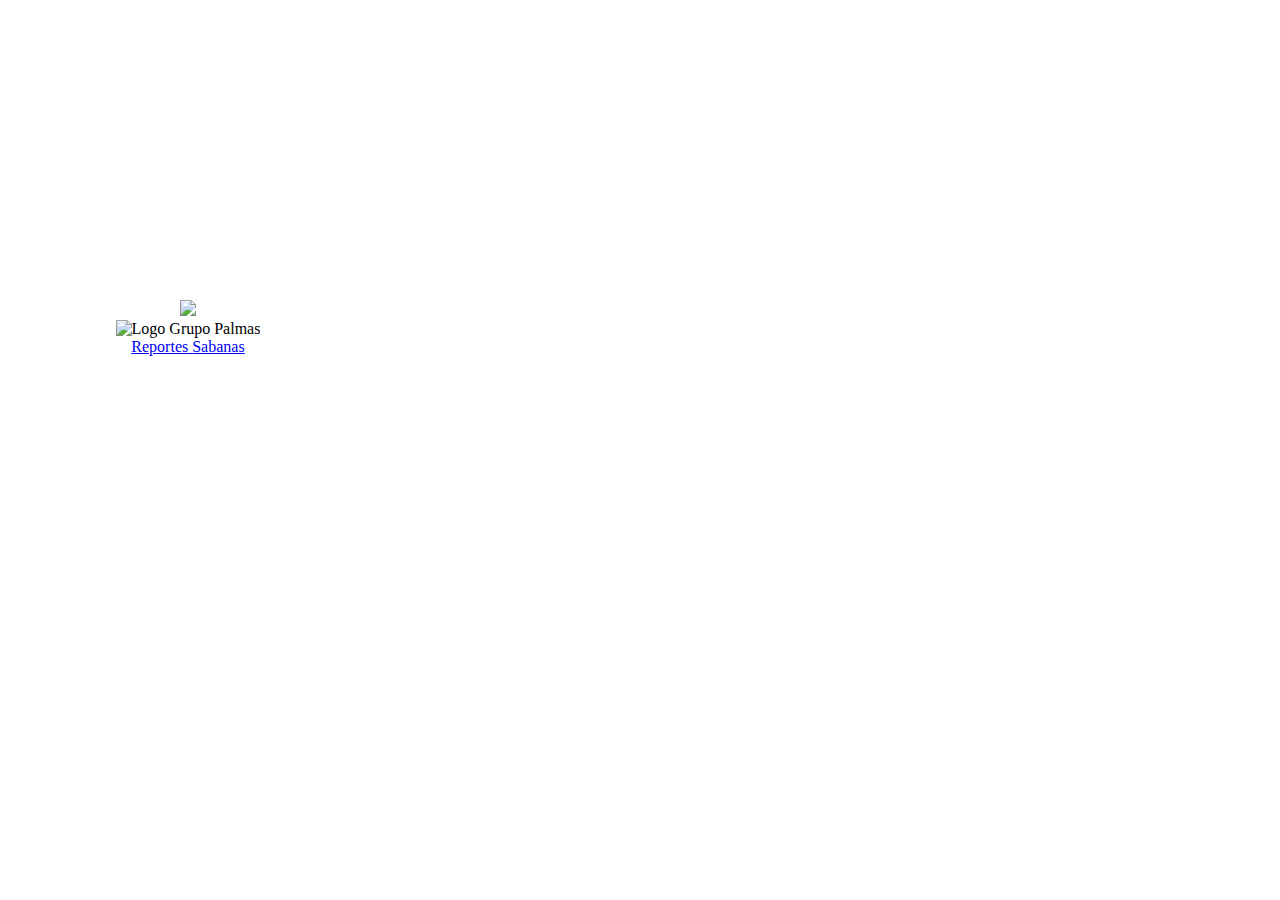
==== index.html @ bd350406 "cambios" ====
<!DOCTYPE html>
<html lang="es">

<head>
    <meta charset="UTF-8">
    <meta name="viewport" content="width=device-width, initial-scale=1.0">
    <title>Palmas Vision Movil</title>
    <link rel="stylesheet" href="D:\PlantillasProyectoPaginaBi\PalmasVisionMovil\Css\index.css">
</head>

<body style="
background-image: url('https://palmasvision360movil.azurewebsites.net/Img/Imagenes de fondo/1.jpg');
display: flex;
    flex-direction: column;
    align-items: center;
    justify-content: center;
    max-height: 650px;
    height: 640px;
    max-width: 360px;
">
    <div class="loading-overlay">
        <div class="loading-image">
            <img src="https://palmasvision360movil.azurewebsites.net/Img/Logos PNG/Logo Grupo Palmas-03.png" />
        </div>
    </div>
    <header>
        <div id="logoContainer">
            <img src="https://palmasvision360movil.azurewebsites.net/Img/Logos%20PNG/Logo%20Grupo%20Palmas-03.png"
                alt="Logo Grupo Palmas">
        </div>
    </header>

    <div class="button-container">
        <a href="https://palmasvision360movil.azurewebsites.net/Html/MenuReporte.html" class="button reportes-button">
            <span class="button-text">Reportes</span>
        </a>

        <a href="https://palmasvision360movil.azurewebsites.net/Html/MenuSabana.html" class="button sabanas-button">
            <span class="button-text">Sabanas</span>
        </a>
    </div>
    <script>
        var loadingOverlay = document.querySelector('.loading-overlay');
        var loadingImage = document.querySelector('.loading-image');

        loadingOverlay.style.opacity = 1;  // Mantén la opacidad en 1 para que la pantalla de carga sea visible
        setTimeout(function () {
            loadingOverlay.style.opacity = 0;  // Después de 10 segundos (o el tiempo que desees), oculta la pantalla de carga
            setTimeout(function () {
                loadingOverlay.style.display = 'none';
                document.body.classList.remove('.loading-overlay');  // Elimina la clase 'loading' después de ocultar la pantalla de carga
            }, 800);  // Agrega un tiempo adicional si es necesario para asegurarte de que la opacidad llegue a cero antes de eliminar la clase
        }, 2000);

        loadingImage.style.display = 'block';

        // Ocultar la imagen después de cierto tiempo (puedes ajustar el tiempo según tus necesidades)
        setTimeout(function () {
            loadingImage.style.display = 'none';
        }, 2000);

    </script>
</body>

</html>
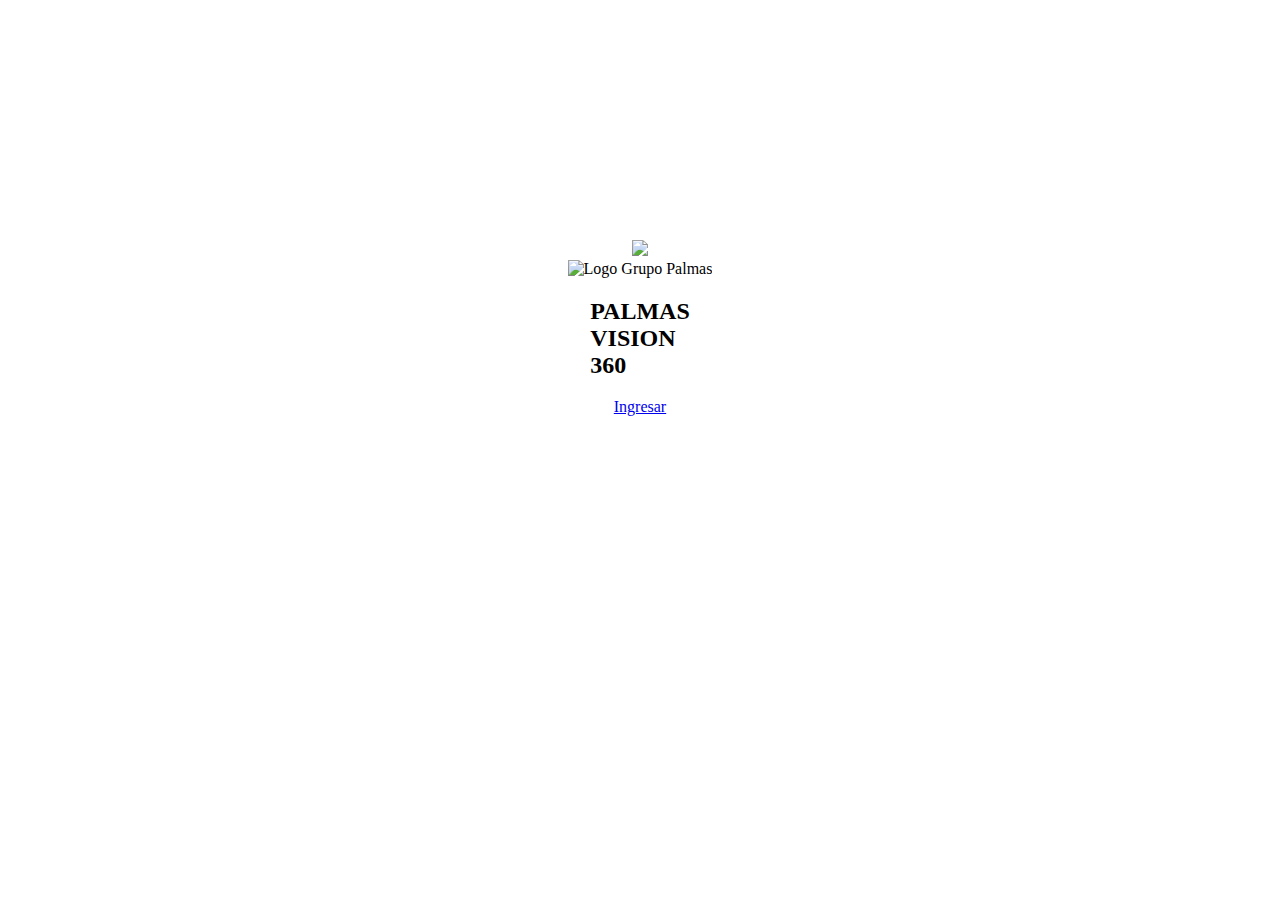
==== commit 2da331a9: "cambios" ====
--- a/index.html
+++ b/index.html
@@ -5,41 +5,50 @@
     <meta charset="UTF-8">
     <meta name="viewport" content="width=device-width, initial-scale=1.0">
     <title>Palmas Vision Movil</title>
-    <link rel="stylesheet" href="D:\PlantillasProyectoPaginaBi\PalmasVisionMovil\Css\index.css">
+    <link rel="stylesheet" href="https://palmasvisionmobil.surge.sh/Css\index.css">
 </head>
 
 <body style="
-background-image: url('https://palmasvision360movil.azurewebsites.net/Img/Imagenes de fondo/1.jpg');
+background-image: url('https://palmasvisionmobil.surge.sh/Img/Imagenes de fondo/1.jpg');
 display: flex;
     flex-direction: column;
     align-items: center;
     justify-content: center;
     max-height: 650px;
     height: 640px;
-    max-width: 360px;
 ">
     <div class="loading-overlay">
         <div class="loading-image">
-            <img src="https://palmasvision360movil.azurewebsites.net/Img/Logos PNG/Logo Grupo Palmas-03.png" />
+            <img src="https://palmasvisionmobil.surge.sh/Img/Logos PNG/Logo Grupo Palmas-03.png" />
         </div>
     </div>
     <header>
         <div id="logoContainer">
-            <img src="https://palmasvision360movil.azurewebsites.net/Img/Logos%20PNG/Logo%20Grupo%20Palmas-03.png"
+            <img src="https://palmasvisionmobil.surge.sh/Img/Logos%20PNG/Logo%20Grupo%20Palmas-03.png"
                 alt="Logo Grupo Palmas">
         </div>
     </header>
 
+    <div id="palmasVisionContainer">
+        <div class="palmas-vision">
+            <h2>
+                <span id="palmas">PALMAS</span>
+                <br>
+                <span id="vision">VISION</span>
+                <br>
+                <span id="vision">360</span>
+            </h2>
+        </div>
+    </div>
+
     <div class="button-container">
-        <a href="https://palmasvision360movil.azurewebsites.net/Html/MenuReporte.html" class="button reportes-button">
-            <span class="button-text">Reportes</span>
+        <a href="https://palmasvisionmobil.surge.sh/Html/MenuReporte.html" class="button reportes-button">
+            <span class="button-text">Ingresar</span>
         </a>
 
-        <a href="https://palmasvision360movil.azurewebsites.net/Html/MenuSabana.html" class="button sabanas-button">
-            <span class="button-text">Sabanas</span>
-        </a>
     </div>
     <script>
+
         var loadingOverlay = document.querySelector('.loading-overlay');
         var loadingImage = document.querySelector('.loading-image');
 
